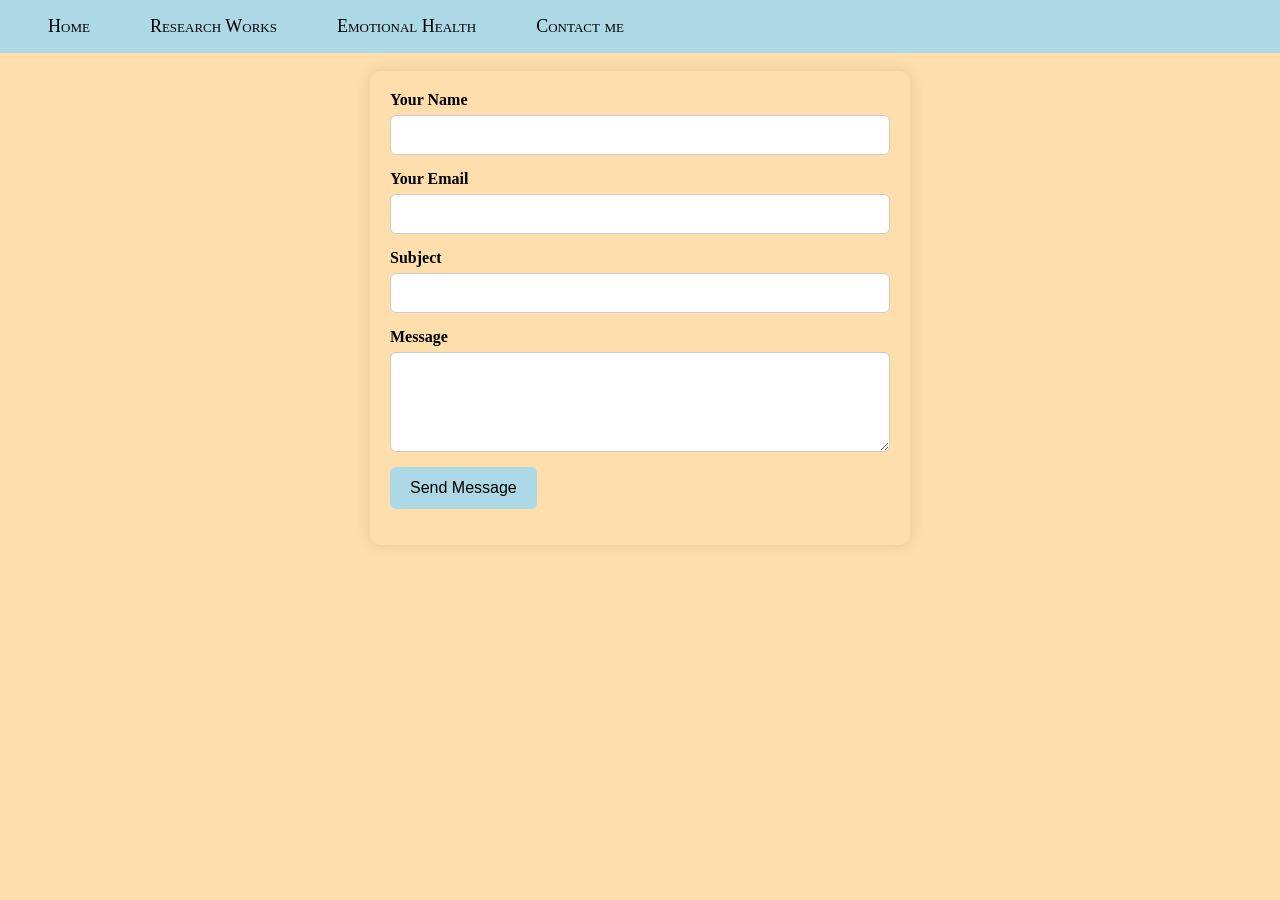
==== Contact.html @ ad1fa707 "Add files via upload" ====
<!DOCTYPE html PUBLIC "-//W3C//DTD HTML 4.01 Transitional//EN">

<!DOCTYPE html>
<html lang="en">
<head>

<body bgcolor="#FFDEAD">
<meta charset="utf-8" />
<meta http-equiv="content-type" content="text/html; charset=UTF-8">
<meta http-equiv="X-UA-Compatible" content="IE=edge,chrome=1" />
<title>Contact me</title>
<meta name="generator" content="DocPad v6.79.4" />
  <!-- Mobile viewport optimized: h5bp.com/viewport -->
  <meta name="viewport" content="width=device-width" />
    <style>
        body {
            margin: 0;
	    font-family:  "Georgia";
        }
        .navbar {
            background-color: lightblue;
            overflow: hidden;
            display: flex;
            padding: 16px 20px;
        }
        .navbar a {
            color: black;
            text-decoration: none;
            padding: 12px 20px;
            margin: 0 8px;
            font-size: 18px;
        }
        .navbar a:hover {
            background-color: blue;
            border-radius: 3px;
        }

	.contact-form {
      max-width: 500px;
      margin: auto;
      background: #FFDEAD;
      padding: 20px;
      border-radius: 10px;
      box-shadow: 0 0 15px rgba(0,0,0,0.1);
    }
    .contact-form h2 {
      margin-bottom: 10px;
    }
    .form-group {
      margin-bottom: 15px;
    }
    label {
      display: block;
      margin-bottom: 6px;
      font-weight: bold;
    }
    input, textarea {
      width: 100%;
      padding: 10px;
      font-size: 16px;
      border: 1px solid #ccc;
      border-radius: 6px;
    }
    textarea {
      resize: vertical;
      min-height: 100px;
    }
    button {
	background-color: lightblue;
      color: black;
      padding: 12px 20px;
      border: none;
      border-radius: 6px;
      cursor: pointer;
      font-size: 16px;
    }
    button:hover {
      background-color: #0056b3;
    }
	
    </style>

    <div class="navbar" > <font style="font-family: Georgia;
   font-variant: small-caps; font-size: 100%"> 
        <a href="index.html">Home</a>
        <a href="Research.html">Research Works</a>
        <a href="Emotional.html"> Emotional Health</a>
	<a href="Contact.html"> Contact me</a>
	</font>
    </div>

    <br>
    
    <div class="contact-form">
    
    <form action="mailto:dlpkmr53@gmail.com" method="post" enctype="text/plain">
      <div class="form-group">
        <label for="name">Your Name</label>
        <input type="text" id="name" name="name" required>
      </div>
      <div class="form-group">
        <label for="email">Your Email</label>
        <input type="email" id="email" name="email" required>
      </div>
      <div class="form-group">
        <label for="subject">Subject</label>
        <input type="text" id="subject" name="subject">
      </div>
      <div class="form-group">
        <label for="message">Message</label>
        <textarea id="message" name="message" required></textarea>
      </div>
      <button type="submit">Send Message</button>
    </form>
  </div>

 
</body>

</html>
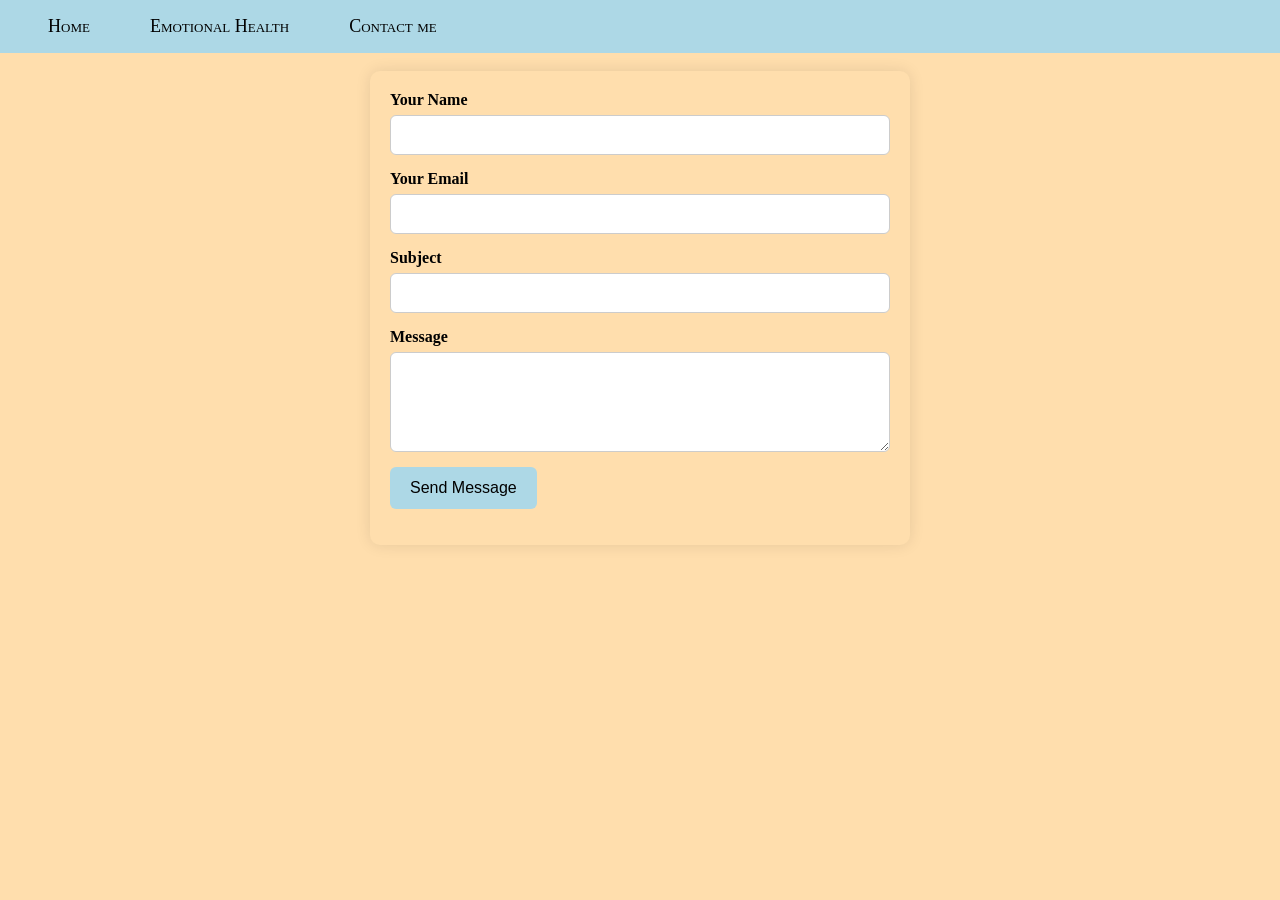
==== commit 8519de3e: "Add files via upload" ====
--- a/Contact.html
+++ b/Contact.html
@@ -11,7 +11,7 @@
 <title>Contact me</title>
 <meta name="generator" content="DocPad v6.79.4" />
   <!-- Mobile viewport optimized: h5bp.com/viewport -->
-  <meta name="viewport" content="width=device-width" />
+  <meta name="viewport" content="width=max-width" />
     <style>
         body {
             margin: 0;
@@ -26,7 +26,7 @@
         .navbar a {
             color: black;
             text-decoration: none;
-            padding: 12px 20px;
+            padding: 3px 20px;
             margin: 0 8px;
             font-size: 18px;
         }
@@ -83,7 +83,7 @@
     <div class="navbar" > <font style="font-family: Georgia;
    font-variant: small-caps; font-size: 100%"> 
         <a href="index.html">Home</a>
-        <a href="Research.html">Research Works</a>
+      <!----- <a href="Research.html">Research Works</a> --->
         <a href="Emotional.html"> Emotional Health</a>
 	<a href="Contact.html"> Contact me</a>
 	</font>
